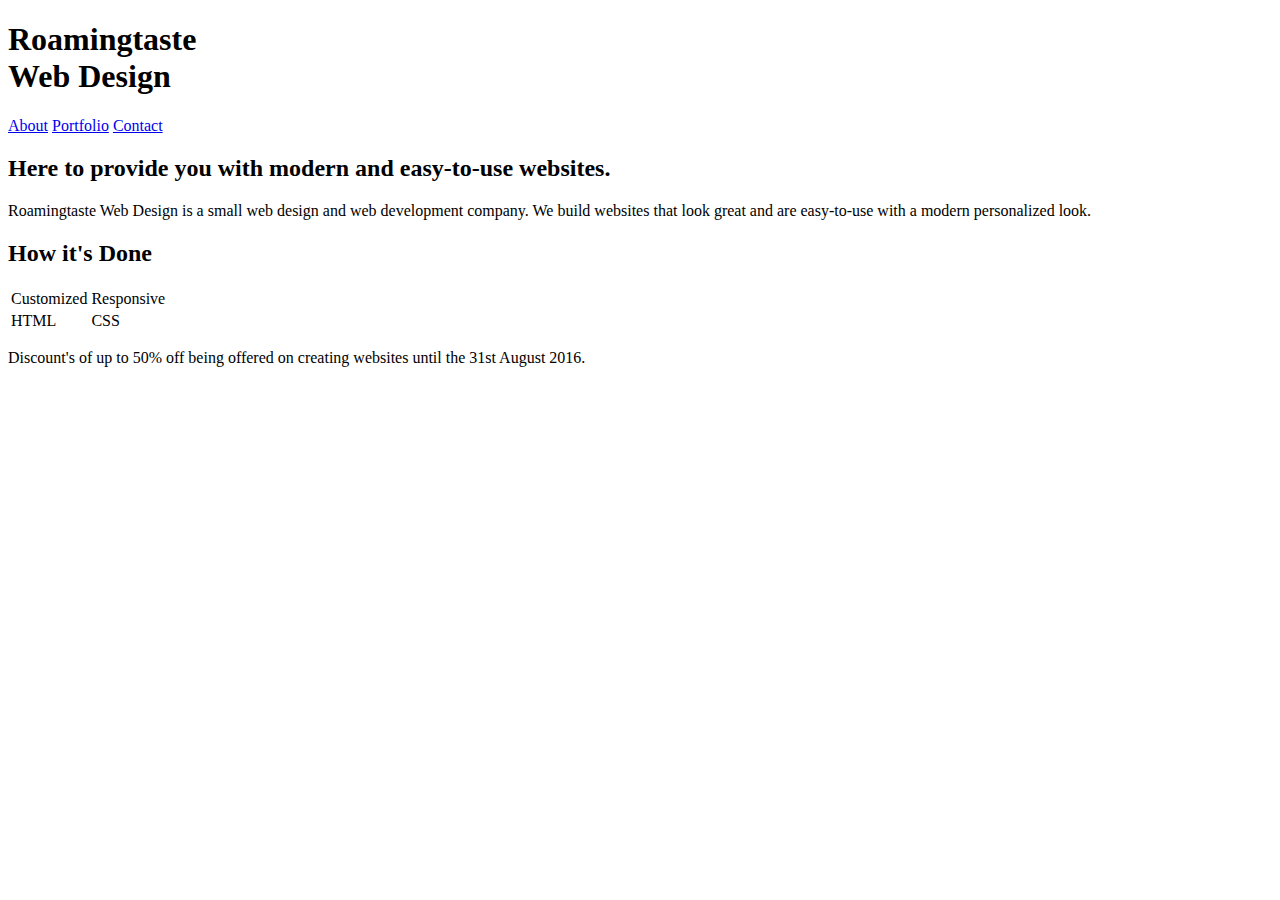
==== Roamingtaste Web Design/index.html @ 0d031bef "Roamingtaste Web Design | 1" ====
<!DOCTYPE html>
<html>
<head>
	<title>Roamingtaste Web Design</title>
	<link rel="stylesheet" type="text/css" href="style.css">
</head>
<header >
	<h1>Roamingtaste <br> Web Design</h1>
	<nav>
		<a href="#">About</a>
		<a href="#">Portfolio</a>
		<a href="#">Contact</a>
	</nav>
</header>
<body>
<h2 id="slogan">Here to provide you with modern and easy-to-use websites.</h2>
<p>Roamingtaste Web Design is a small web design and web development company. We build websites that look great and are easy-to-use with a modern personalized look.</p>

<h2 id="table">How it's Done</h2>
<table>
	<tr>
		<td>Customized</td>
		<td>Responsive</td>
	</tr>
	<tr>	
		<td>HTML</td>
		<td>CSS</td>
	</tr>
</table>
<p>Discount's of up to 50% off being offered on creating websites until the 31st August 2016.</p>
</body>
</html>
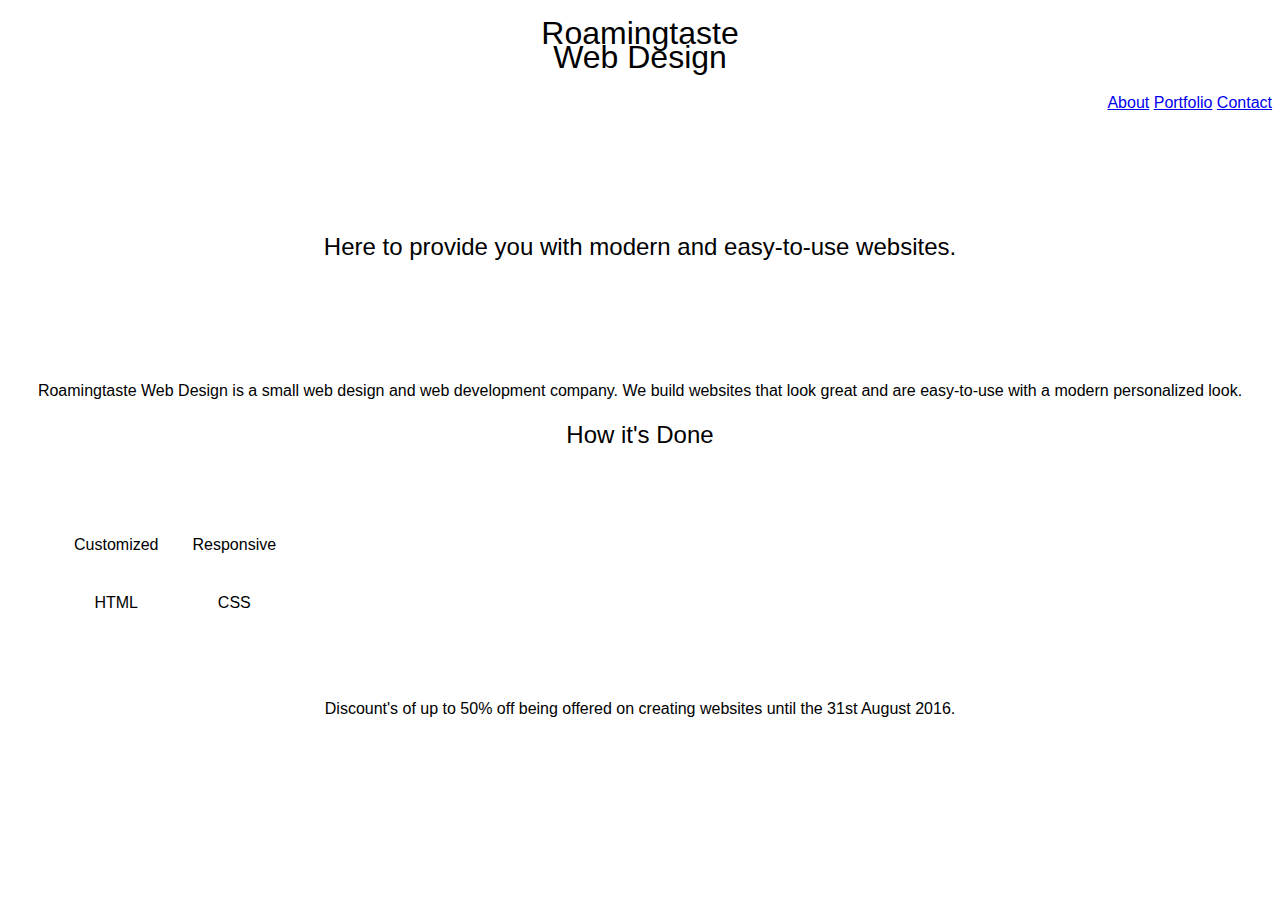
==== commit 99ba5ad4: "Roamingtaste Web Design | 2" ====
--- a/Roamingtaste Web Design/index.html
+++ b/Roamingtaste Web Design/index.html
@@ -2,7 +2,7 @@
 <html>
 <head>
 	<title>Roamingtaste Web Design</title>
-	<link rel="stylesheet" type="text/css" href="style.css">
+	<link rel="stylesheet" type="text/css" href="css/style.css">
 </head>
 <header >
 	<h1>Roamingtaste <br> Web Design</h1>
@@ -16,7 +16,7 @@
 <h2 id="slogan">Here to provide you with modern and easy-to-use websites.</h2>
 <p>Roamingtaste Web Design is a small web design and web development company. We build websites that look great and are easy-to-use with a modern personalized look.</p>
 
-<h2 id="table">How it's Done</h2>
+<h2>How it's Done</h2>
 <table>
 	<tr>
 		<td>Customized</td>
--- a/Roamingtaste Web Design/css/style.css
+++ b/Roamingtaste Web Design/css/style.css
@@ -0,0 +1,46 @@
+
+@import url(https://fonts.googleapis.com/css?family=Open+Sans);
+@import url(https://fonts.googleapis.com/css?family=Poiret+One);
+@import url(https://fonts.googleapis.com/css?family=Pacifico);
+
+body {
+	font-family: 'Open+Sans', helvetica, Sans-serif;
+	font-size: 1em;
+	text-align: center;
+	line-height: 1.5em;
+}
+
+h1 {
+	font-family: 'Poiret+One', helvetica, cursive Sans-serif;
+	font-style: 2.5em;
+	text-align: center;
+	font-weight: 100;
+}
+
+nav {
+	text-align: right;
+	text-decoration: none;
+	color: black;
+}
+
+h2 {
+	font-size: 1.5em;
+	font-weight: 100;
+}
+
+table {
+	padding: 3em;
+	text-align: center;
+	width: 7em;
+}
+
+td {
+	padding: 1em 1em 1em 1em;
+}
+
+#slogan {
+	font-family: 'Pacifico', helvetica, cursive Sans-serif;
+	font-size: 1.5em;
+	margin: 5em;
+}
+
